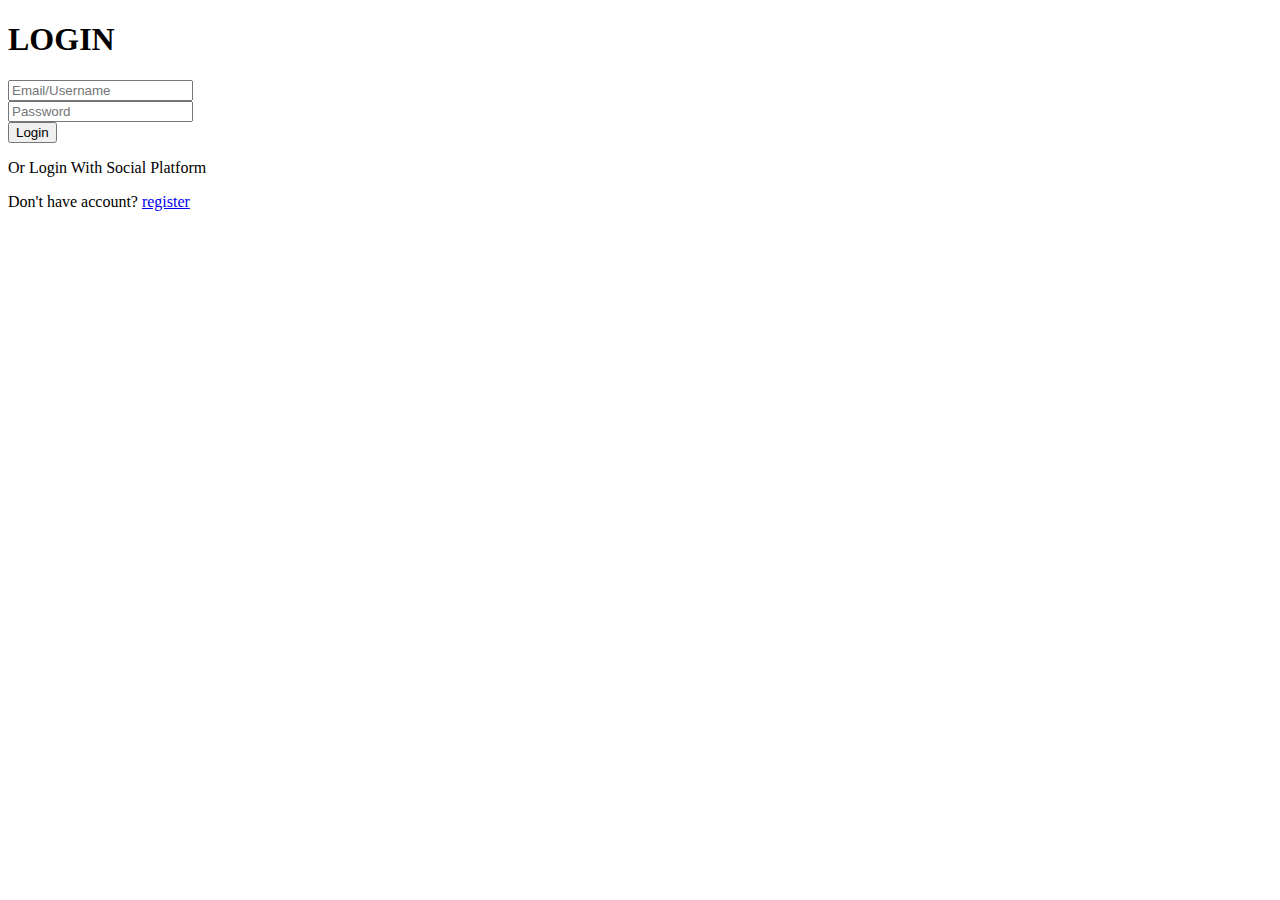
==== Login project/index.html @ 61688062 "Update index.html" ====
<!DOCTYPE html>
<html lang="en">
<head>
    <meta charset="UTF-8">
    <meta name="viewport" content="width=device-width, initial-scale=1.0">
    <link rel="stylesheet" href="login.css" type="text/css">
    <title>Document</title>
</head>
<body>
     <div class="wrapper">
        <form action="action_register.php" method="post">
            <h1 class="title">LOGIN</h1>
            <div class="input-box">
                <input type="text" name="email" placeholder="Email/Username" required>
                <i class='bx bxs-user'></i>
            </div>
            <div class="input-box">
                <input type="password" name="password" placeholder="Password" required>
                <i class='bx bxs-lock-alt'></i>
            </div>
            <button type="submit" class="btn">Login</button>
            <p class="social-text">Or Login With Social Platform</p>
            <div class="social-media">
                <a href="#" class="social-icon">
                    <i class='bx bxl-google'></i></a>
                <a href="#" class="social-icon">
                    <i class='bx bxl-facebook-circle'></i></a>
                <a href="#" class="social-icon">
                    <i class='bx bxl-twitter'></i></a>
            </div>
            <div class="register-link">
                <p>Don't have account? <a href="register.php">register</a></p>
            </div>
        </form>
    </div>
</body>
</html>
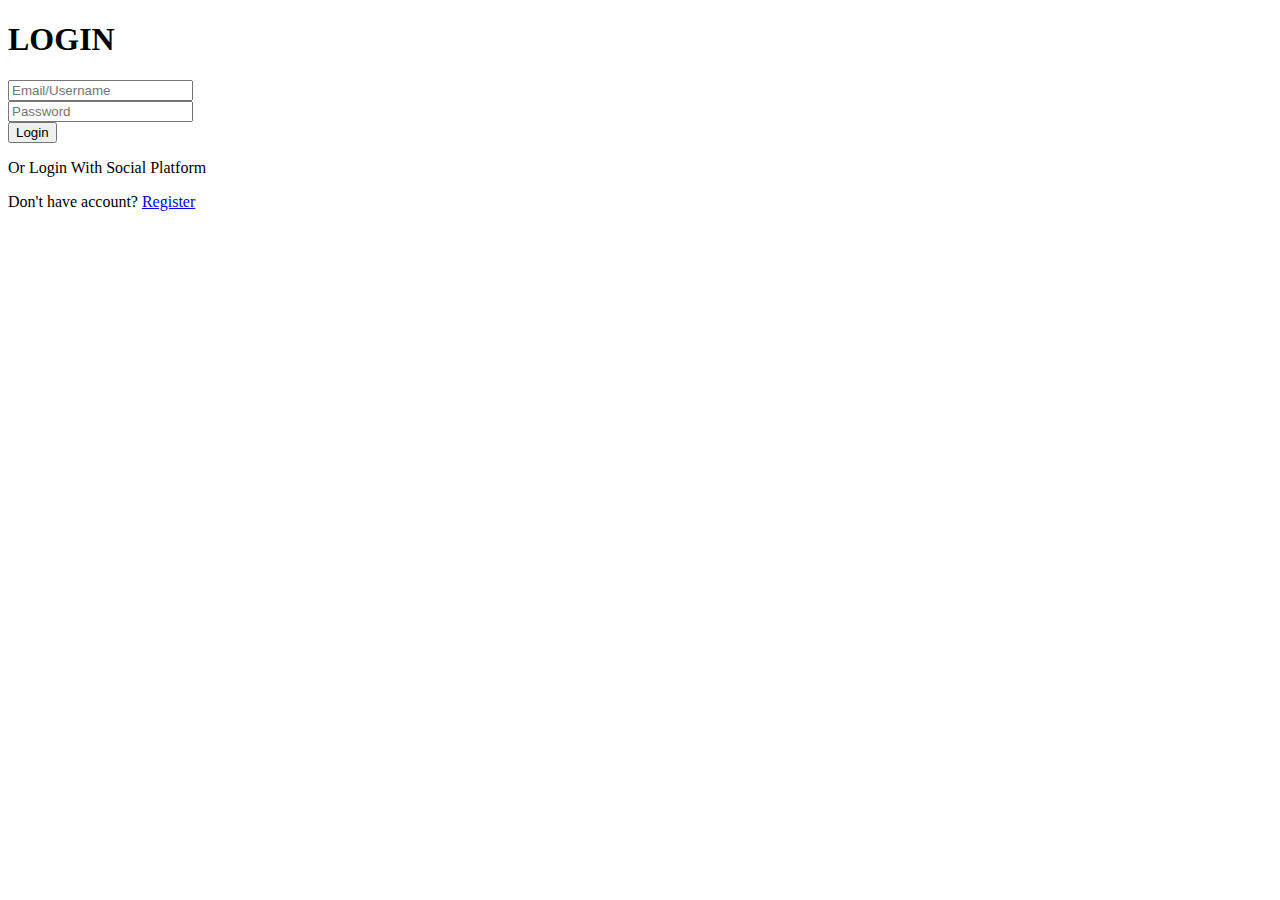
==== commit 6bf5bfce: "Update index.html" ====
--- a/Login project/index.html
+++ b/Login project/index.html
@@ -29,7 +29,7 @@
                     <i class='bx bxl-twitter'></i></a>
             </div>
             <div class="register-link">
-                <p>Don't have account? <a href="register.php">register</a></p>
+                <p>Don't have account? <a href="register.php">Register</a></p>
             </div>
         </form>
     </div>
